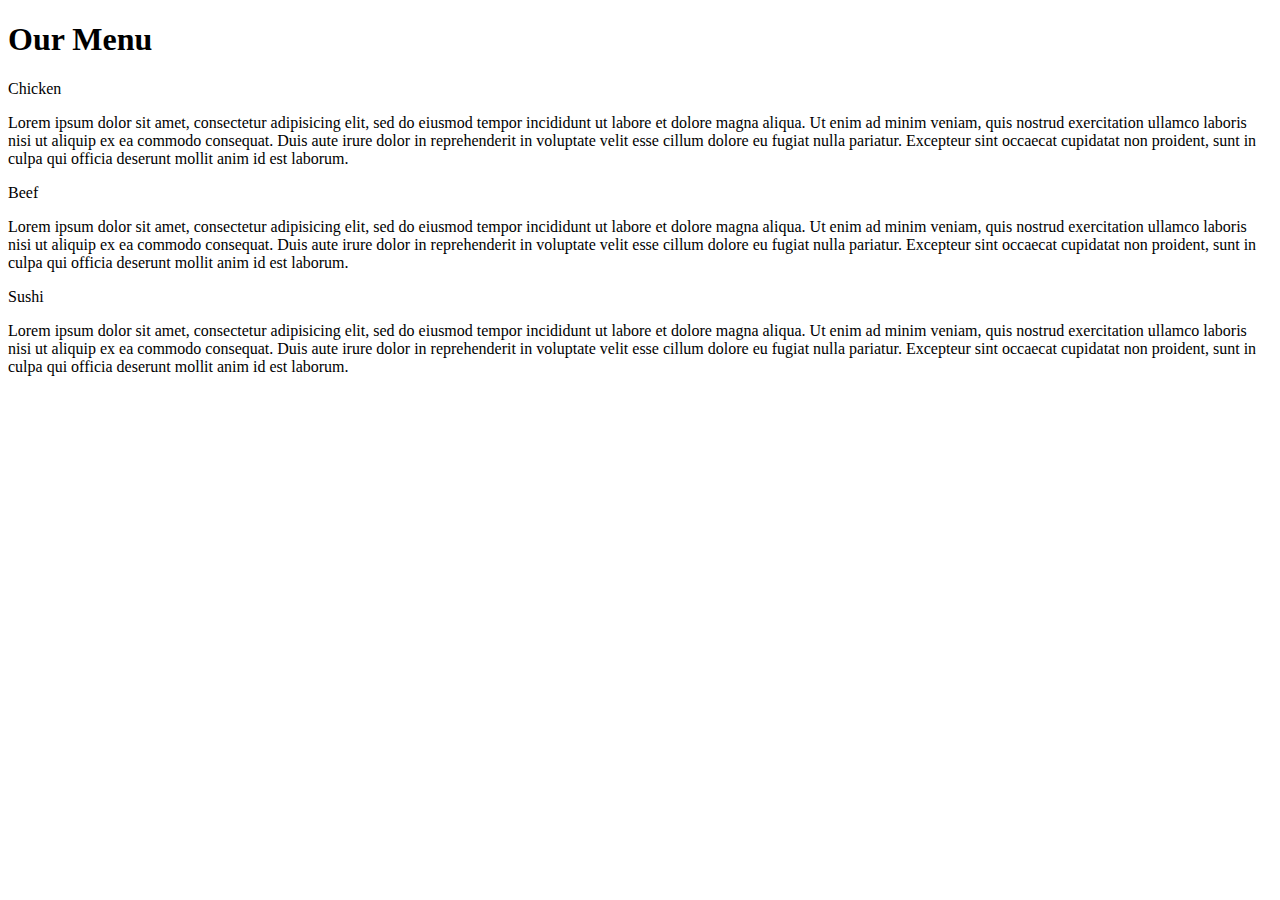
==== module2-solution/index.html @ 1e2bd43d "module 2 solution is added" ====
<!DOCTYPE html>
<html lang="en" dir="ltr">
  <head>
    <meta charset="utf-8">
    <meta name="viewport" content="width=device-width,initial-scale=1">
    <title>Assignment week 2</title>
    <link rel="stylesheet" href="/css/style.css">
  </head>
  <body>
    <h1>Our Menu</h1>
    <div class="div1">
      <section id="s1" class="col-lg-4 col-md-6">
        <header>
          Chicken
        </header>
        <p>Lorem ipsum dolor sit amet, consectetur adipisicing elit, sed do eiusmod tempor incididunt ut labore et dolore magna aliqua. Ut enim ad minim veniam, quis nostrud exercitation ullamco laboris nisi ut aliquip ex ea commodo consequat. Duis aute irure dolor in reprehenderit in voluptate velit esse cillum dolore eu fugiat nulla pariatur. Excepteur sint occaecat cupidatat non proident, sunt in culpa qui officia deserunt mollit anim id est laborum.</p>
      </section>

      <section id="s2" class="col-lg-4 col-md-6">
        <header>
          Beef
        </header>
        <p>Lorem ipsum dolor sit amet, consectetur adipisicing elit, sed do eiusmod tempor incididunt ut labore et dolore magna aliqua. Ut enim ad minim veniam, quis nostrud exercitation ullamco laboris nisi ut aliquip ex ea commodo consequat. Duis aute irure dolor in reprehenderit in voluptate velit esse cillum dolore eu fugiat nulla pariatur. Excepteur sint occaecat cupidatat non proident, sunt in culpa qui officia deserunt mollit anim id est laborum.</p>
      </section>

      <section id="s3" class="col-lg-4 col-md-12">
        <header>
          Sushi
        </header>
        <p>Lorem ipsum dolor sit amet, consectetur adipisicing elit, sed do eiusmod tempor incididunt ut labore et dolore magna aliqua. Ut enim ad minim veniam, quis nostrud exercitation ullamco laboris nisi ut aliquip ex ea commodo consequat. Duis aute irure dolor in reprehenderit in voluptate velit esse cillum dolore eu fugiat nulla pariatur. Excepteur sint occaecat cupidatat non proident, sunt in culpa qui officia deserunt mollit anim id est laborum.</p>
      </section>

    </div>

  </body>
</html>
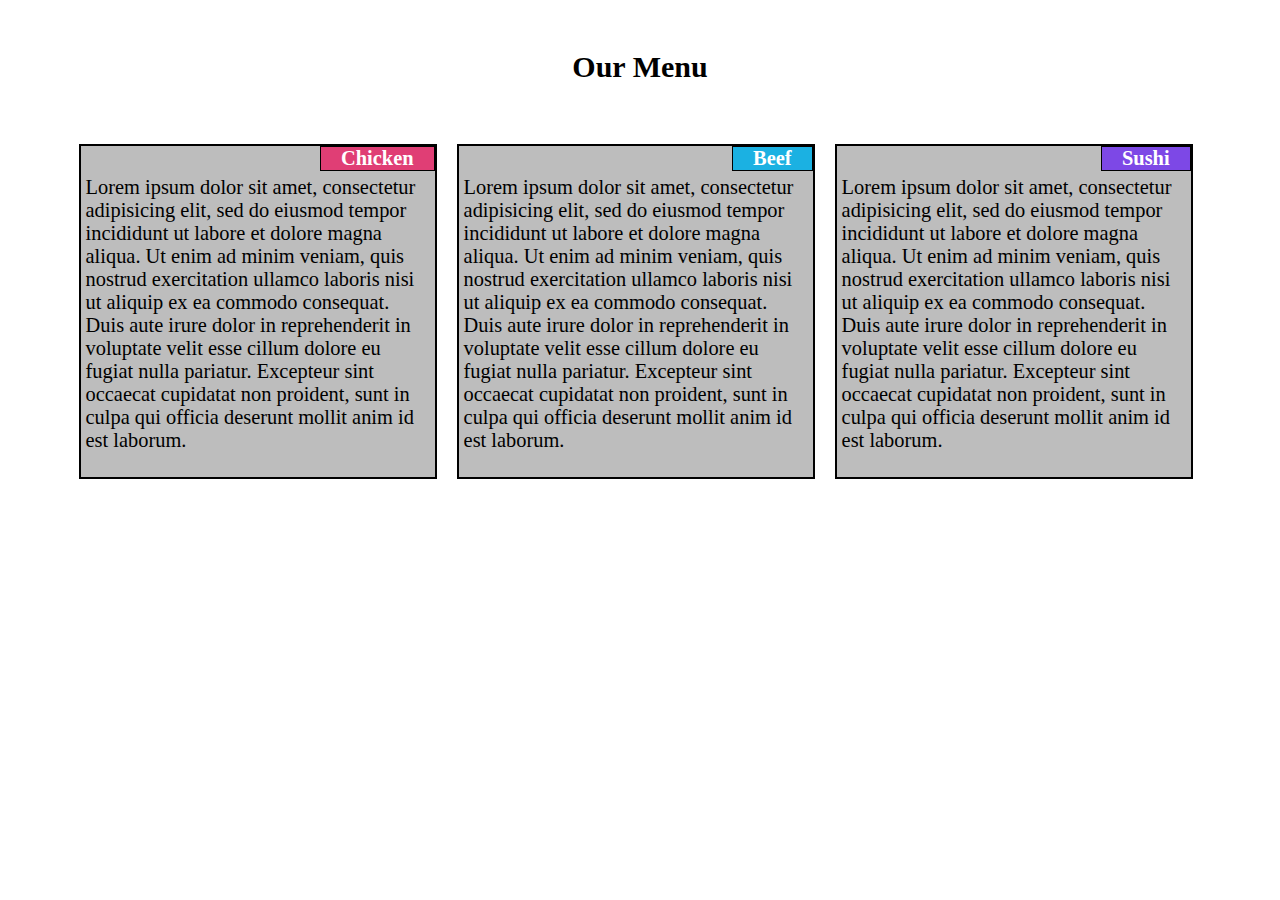
==== commit 34030b92: "module 2 solution is added" ====
--- a/module2-solution/index.html
+++ b/module2-solution/index.html
@@ -4,7 +4,7 @@
     <meta charset="utf-8">
     <meta name="viewport" content="width=device-width,initial-scale=1">
     <title>Assignment week 2</title>
-    <link rel="stylesheet" href="/css/style.css">
+    <link rel="stylesheet" href="css/style.css">
   </head>
   <body>
     <h1>Our Menu</h1>
--- a/module2-solution/css/style.css
+++ b/module2-solution/css/style.css
@@ -0,0 +1,79 @@
+*{
+  box-sizing: border-box;
+  font-family: Arial sans-serif;
+  font-size:105%;
+}
+
+h1{
+  font-size: 30px;
+  text-align: center;
+  margin-top: 50px;
+  margin-bottom: 50px;
+}
+
+section{
+  border: 2px solid black;
+  background-color: #80808085;
+  margin:10px;
+}
+header{
+  font-weight: bold;
+  padding-left: 20px;
+  padding-right:20px;
+  width:auto;
+  color:white;
+}
+#s1 header{
+  background-color: #e91e63cc;
+
+  float:right;
+  border: 1px solid black;
+}
+
+#s2 header{
+  background-color: #1bb1e2;
+
+  float:right;
+  border: 1px solid black;
+}
+
+#s3 header{
+  background-color: #5600ff9e;
+  float:right;
+  border: 1px solid black;
+}
+
+p{
+  clear:right;
+  width: 100%;
+  padding: 5px;
+}
+
+.div1{
+  margin:10px;
+  padding-left: 4%;
+}
+/** for larger screens**/
+@media (min-width:992px){
+section {
+  float:left;
+}
+.col-lg-4{
+  width:30%;
+}
+}
+
+@media (max-width:991px) and (min-width:768px)
+{
+  section {
+    float:left;
+  }
+  .col-md-6{
+    width:47%;
+  }
+
+  .col-md-12{
+    width:96%;
+  }
+
+}
